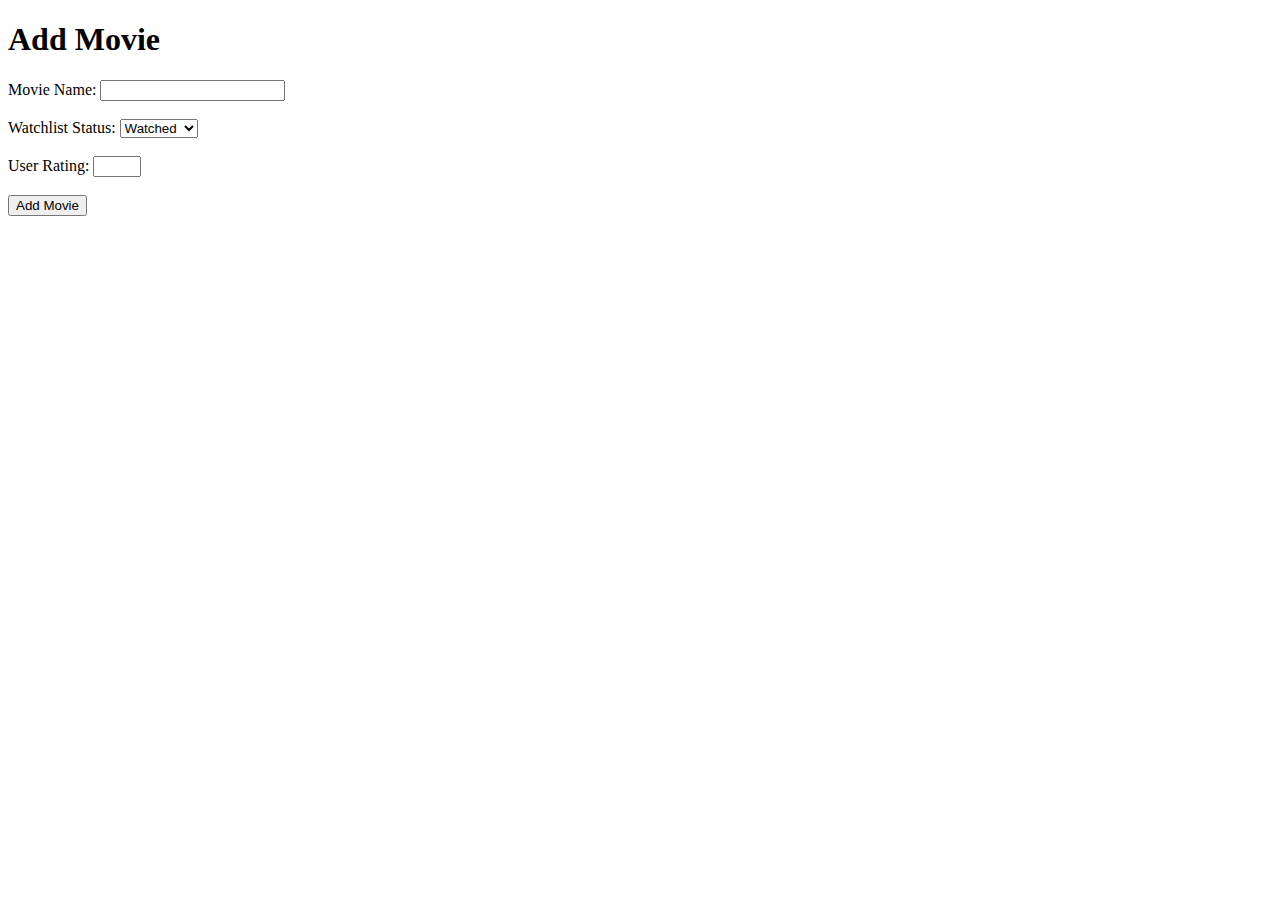
==== templates/add_movie.html @ f42b2c2e "Add config, new templates add movie user_movies etc" ====
<!DOCTYPE html>
<html>
<head>
    <title>Add Movie - MovieWeb App</title>
</head>
<body>
    <h1>Add Movie</h1>
    <form method="POST" action="/users/<user_id>/add_movie">
        <label for="movie_name">Movie Name:</label>
        <input type="text" id="movie_name" name="movie_name" required><br><br>

        <label for="watchlist_status">Watchlist Status:</label>
        <select id="watchlist_status" name="watchlist_status" required>
            <option value="watched">Watched</option>
            <option value="watching">Watching</option>
            <option value="wishlist">Wishlist</option>
        </select><br><br>

        <label for="user_rating">User Rating:</label>
        <input type="number" id="user_rating" name="user_rating" min="1" max="5"><br><br>

        <button type="submit">Add Movie</button>
    </form>
</body>
</html>
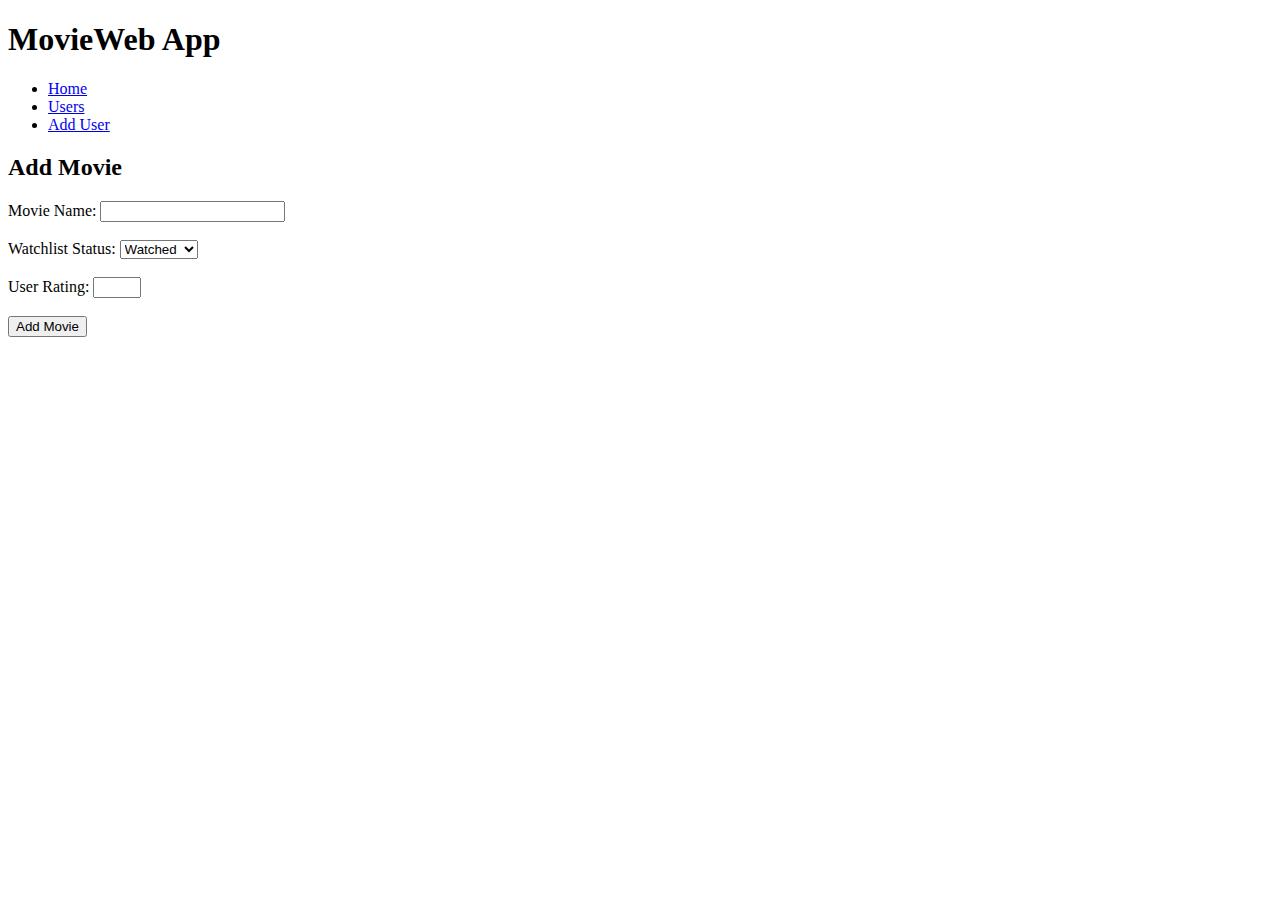
==== commit 23f98cf2: "Add nav into templates, requirements.txt" ====
--- a/templates/add_movie.html
+++ b/templates/add_movie.html
@@ -4,8 +4,18 @@
     <title>Add Movie - MovieWeb App</title>
 </head>
 <body>
-    <h1>Add Movie</h1>
-    <form method="POST" action="/users/<user_id>/add_movie">
+    <h1>MovieWeb App</h1>
+
+    <nav>
+        <ul>
+            <li><a href="/">Home</a></li>
+            <li><a href="/users">Users</a></li>
+            <li><a href="/add_user">Add User</a></li>
+        </ul>
+    </nav>
+
+    <h2>Add Movie</h2>
+    <form method="POST">
         <label for="movie_name">Movie Name:</label>
         <input type="text" id="movie_name" name="movie_name" required><br><br>
 
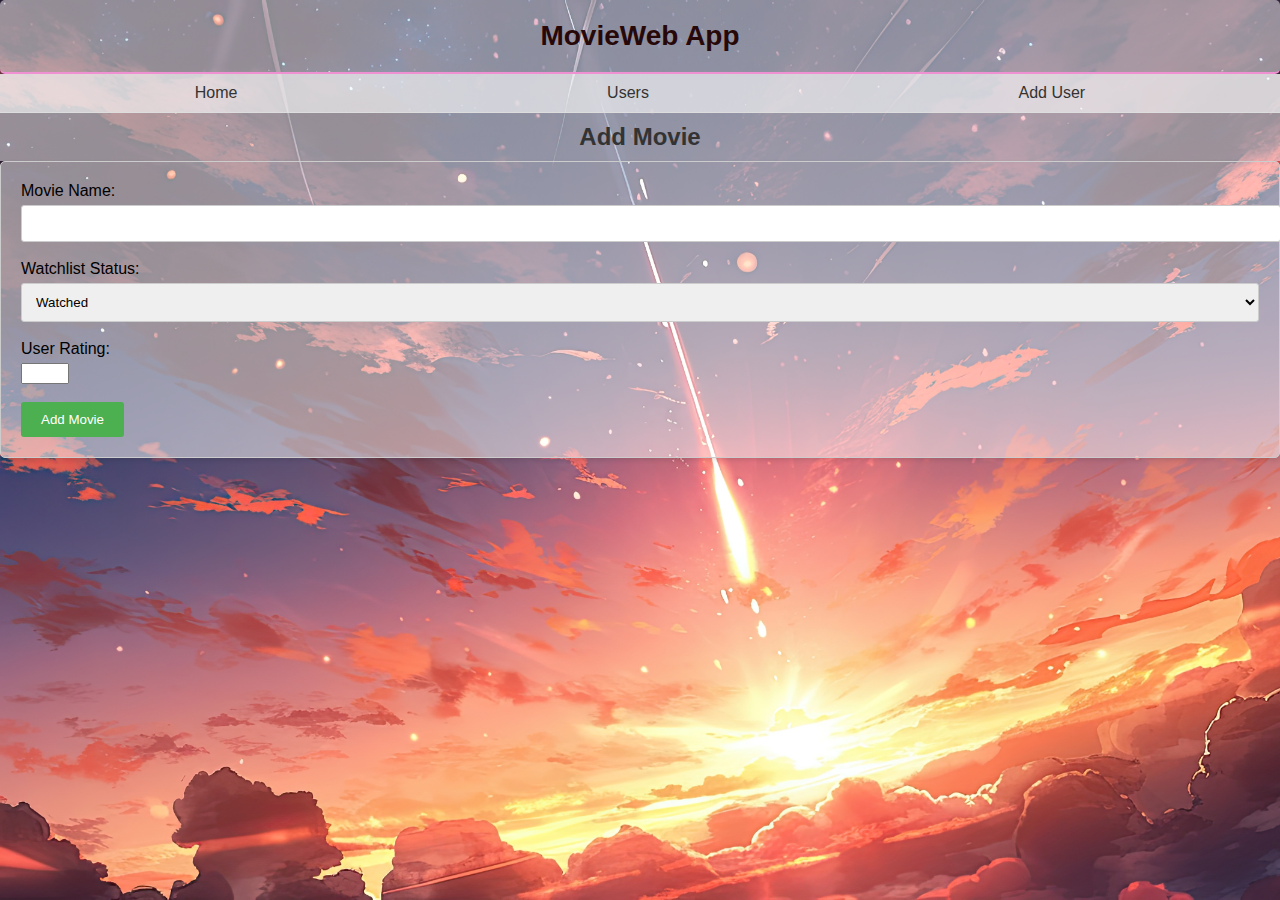
==== commit 3665910c: "Add changes to templates, fix some bugs" ====
--- a/templates/add_movie.html
+++ b/templates/add_movie.html
@@ -2,6 +2,7 @@
 <html>
 <head>
     <title>Add Movie - MovieWeb App</title>
+    <link rel="stylesheet" href="/static/add_movie_styles.css">
 </head>
 <body>
     <h1>MovieWeb App</h1>
@@ -15,7 +16,7 @@
     </nav>
 
     <h2>Add Movie</h2>
-    <form method="POST">
+    <form class="movie-form" method="POST">
         <label for="movie_name">Movie Name:</label>
         <input type="text" id="movie_name" name="movie_name" required><br><br>
 
--- a/static/add_movie_styles.css
+++ b/static/add_movie_styles.css
@@ -0,0 +1,92 @@
+body {
+    font-family: Arial, sans-serif;
+    margin: 0;
+    padding: 0;
+    background-image: url("./anime-style-clouds.jpg");
+    background-size: cover;
+    background-attachment: fixed;
+  }
+  
+  h1 {
+    text-align: center;
+    padding: 20px 0;
+    margin: 0;
+    color: #270808; /* Dark gray for heading */
+    border-bottom: 2px solid #ee90d2; /* Green border */
+    font-size: 28px; /* Adjust font size as needed */
+    font-weight: bold;
+    background-color: rgba(255, 255, 255, 0.5); /* Light gray background with 80% opacity */
+    border-radius: 5px;
+  }
+  
+  h2 {
+    text-align: center;
+    padding: 10px 0;
+    margin: 0;
+    color: #333; /* Dark gray for subheading */
+  }
+  
+  nav {
+    background-color: rgba(255, 255, 255, 0.8);
+    padding: 10px;
+    border-bottom: 1px solid #ddd; /* Light gray border */
+  }
+  
+  nav ul {
+    list-style: none;
+    margin: 0;
+    padding: 0;
+    display: flex;
+    justify-content: space-around;
+  }
+  
+  nav li {
+    display: inline-block;
+  }
+  
+  nav a {
+    text-decoration: none;
+    color: #333; /* Dark gray for navigation links */
+    padding: 10px;
+  }
+  
+  nav a:hover {
+    background-color: #eee; /* Lighter gray on hover */
+  }
+  h2{
+    text-align: center;
+    padding: 10px 0;
+    margin: 0;
+    color: #333; /* Dark gray for subheading */
+    background-color: rgba(255, 255, 255, 0.5); /* Light gray background with 80% opacity */
+  }
+
+.movie-form {
+    border: 1px solid #ccc;
+    padding: 20px;
+    border-radius: 5px;
+    box-shadow: 0 2px 4px rgba(0, 0, 0, 0.1);
+    background-color: rgba(255, 255, 255, 0.5); /* Light gray background with 80% opacity */
+}
+
+.movie-form label {
+    display: block;
+    margin-bottom: 5px;
+}
+
+.movie-form input[type="text"],
+.movie-form select {
+    width: 100%;
+    padding: 10px;
+    border: 1px solid #ccc;
+    border-radius: 3px;
+}
+
+.movie-form button {
+    padding: 10px 20px;
+    background-color: #4caf50;
+    color: #fff;
+    border: none;
+    border-radius: 3px;
+    cursor: pointer;
+}